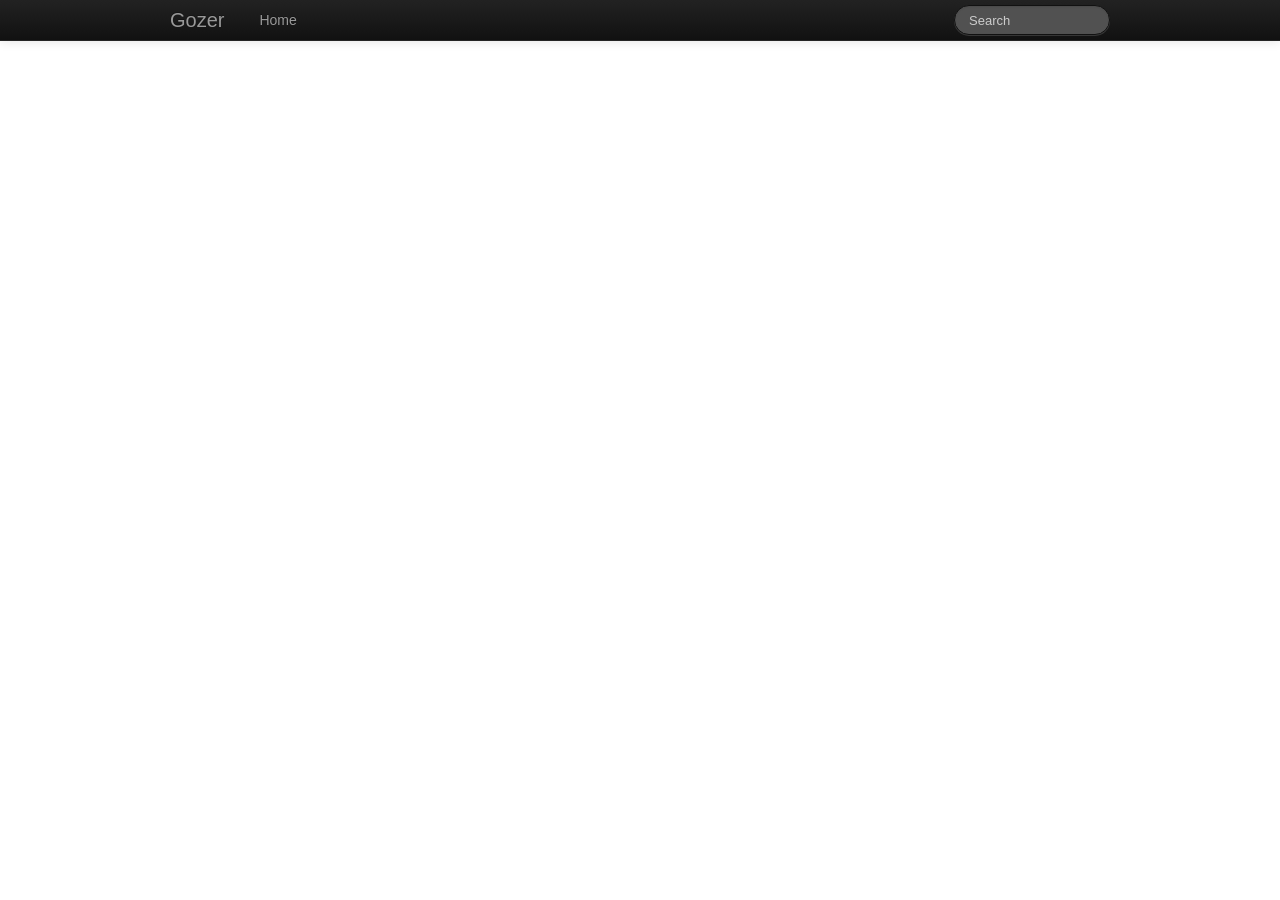
==== gozer-admin-web/src/main/webapp/index.html @ 8131d376 "Init admin web with angularjs" ====
<!DOCTYPE html>
<html>
<head>
    <title>Gozer Admin</title>

    <meta http-equiv="Pragma" content="no-cache">
    <meta http-equiv="Cache-Control" content="no-cache">
    <meta http-equiv="Expires" content="0">
    <link rel="shortcut icon" type="image/x-icon" href="img/favicon.ico" />
    <link href="css/app.css" rel="stylesheet" media="screen"/>
    <link href="css/bootstrap.css" rel="stylesheet" media="screen"/>
    <script src="js/lib/angular/angular.js"></script>
    <script src="js/lib/angular/angular-resource.min.js"></script>
    <script src="js/lib/angular/angular-sanitize.min.js"></script>
    <script src="js/app.js"></script>
    <script src="js/services.js"></script>
    <script src="js/controllers.js"></script>
    <script src="js/filters.js"></script>
    <script src="js/directives.js"></script>
    <script src="js/jquery-1.9.1.min.js"></script>
    <script src="js/bootstrap.js"></script>
    <style>
        body {
            padding-top: 60px; /* 60px to make the container go all the way to the bottom of the topbar */
        }
    </style>
</head>

<body>
<div class="navbar navbar-inverse navbar-fixed-top">
    <div class="navbar-inner">
        <div class="container">
            <a class="btn btn-navbar" data-toggle="collapse" data-target=".nav-collapse">
                <span class="icon-bar"></span>
                <span class="icon-bar"></span>
                <span class="icon-bar"></span>
            </a>
            <a class="brand" href="#">Gozer</a>

            <div class="nav-collapse collapse">
                <ul class="nav">
                    <li><a id="homeMenu" href="#">Home</a></li>
                </ul>

                <form class="navbar-search pull-right" action="" onsubmit="return false">
                    <input class="search-query span2" placeholder="Search" type="text">
                </form>
            </div>
            <!--/.nav-collapse -->
        </div>
    </div>
</div>

<div ng-view id="homeContainer" class="container">
</div>
</body>
</html>
---- gozer-admin-web/src/main/webapp/css/app.css ----
/* app css stylesheet */

.menu {
  list-style: none;
  border-bottom: 0.1em solid black;
  margin-bottom: 2em;
  padding: 0 0 0.5em;
}

.menu:before {
  content: "[";
}

.menu:after {
  content: "]";
}

.menu > li {
  display: inline;
}

.menu > li:before {
  content: "|";
  padding-right: 0.3em;
}

.menu > li:nth-child(1):before {
  content: "";
  padding: 0;
}

/* Editable content */
div[contentEditable] {
    cursor: pointer;
    background-color: white;
    padding: .2em;
}

div[contentEditable]:focus {
    cursor: pointer;
    background-color: #D0D0D0;
    border: 1px solid red;
    padding: .2em;
}

div[contentEditable]:focus {
    cursor: pointer;
    background-color: #D0D0D0;
    border: 1px solid red;
    padding: .2em;
}

.skillz-edit {
    padding: .2em;
    border: 1px solid;
    background-color: #D0D0D0;
    font-size: 31.5px;
}

.row > div {
    margin: 10px;
}

textarea {
    height: 150px;
}
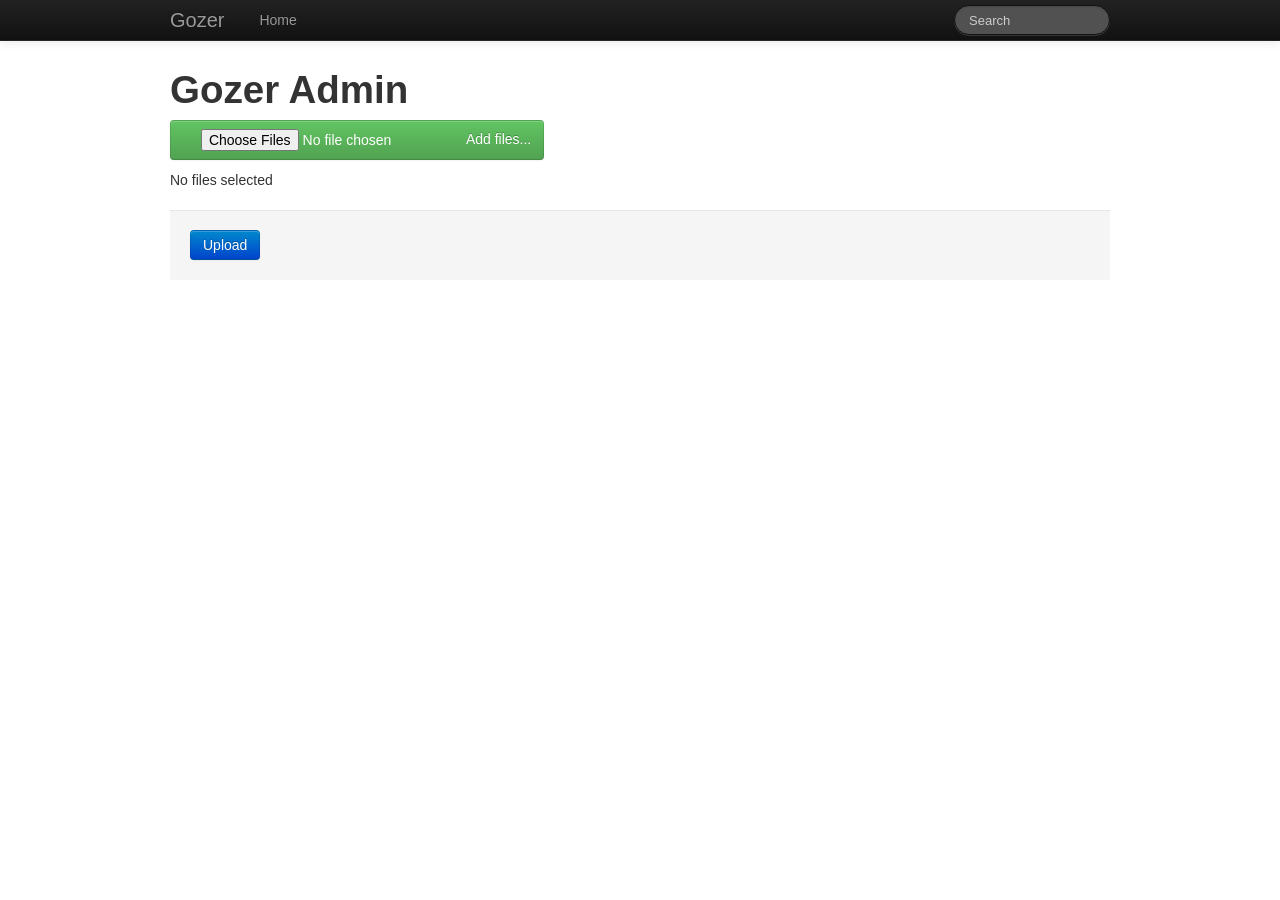
==== commit 610d8364: "Init angularjs with a beginning file upload for gozer file" ====
--- a/gozer-admin-web/src/main/webapp/index.html
+++ b/gozer-admin-web/src/main/webapp/index.html
@@ -1,5 +1,5 @@
 <!DOCTYPE html>
-<html>
+<html ng-app="gozerApp">
 <head>
     <title>Gozer Admin</title>
 
@@ -13,10 +13,10 @@
     <script src="js/lib/angular/angular-resource.min.js"></script>
     <script src="js/lib/angular/angular-sanitize.min.js"></script>
     <script src="js/app.js"></script>
-    <script src="js/services.js"></script>
+    <!--<script src="js/services.js"></script>-->
     <script src="js/controllers.js"></script>
-    <script src="js/filters.js"></script>
-    <script src="js/directives.js"></script>
+    <!--<script src="js/filters.js"></script>-->
+    <!--<script src="js/directives.js"></script>-->
     <script src="js/jquery-1.9.1.min.js"></script>
     <script src="js/bootstrap.js"></script>
     <style>
